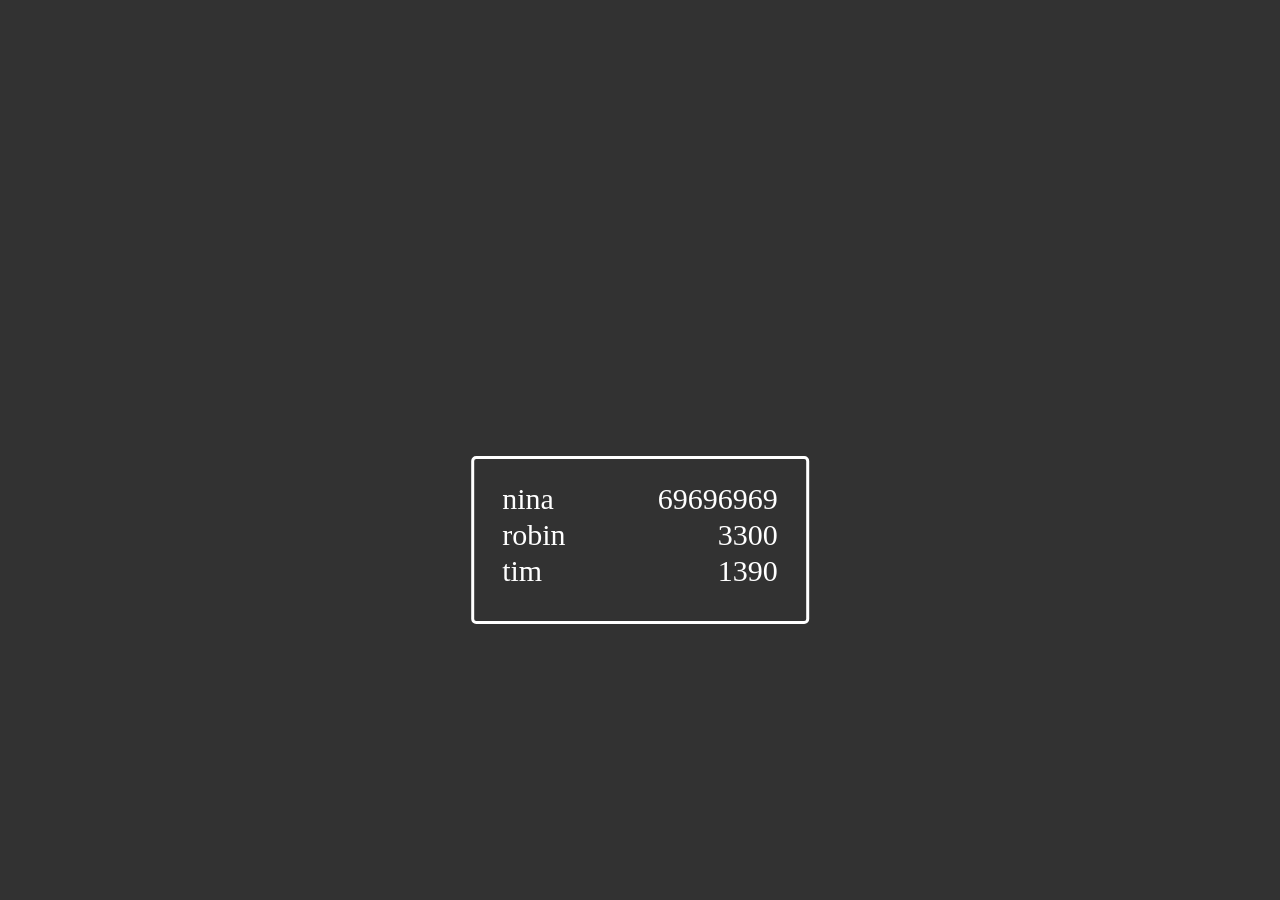
==== highscores.html @ 1fe894ef "highscore" ====
<!DOCTYPE html>
<html lang="en">
  <head>
    <meta charset="UTF-8" />
    <meta name="viewport" content="width=device-width, initial-scale=1.0" />
    <title>The Endless Run</title>
    <link rel="stylesheet" href="TemplateData/style3.css" />
  </head>
  <body>
    <div id="highscore-list">
      <table>
        <tr>
          <td>nina</td>
          <td>69696969</td>
        </tr>
        <tr>
          <td>robin</td>
          <td>3300</td>
        </tr>
        <tr>
          <td>tim</td>
          <td>1390</td>
        </tr>
      </table>
    </div>
  </body>
</html>
---- TemplateData/style3.css ----
body {
  padding: 0;
  margin: 0;
  height: 100%;
  background-color: rgb(50, 50, 50);
  overflow: hidden;
}

#highscore-list {
  position: absolute;
  left: 50%;
  top: 60%;
  transform: translate(-50%, -50%);
  width: 22%;
  max-height: 65%;
  border: solid;
  border-color: white;
  border-radius: 5px;
  padding: 20px 25px 30px 25px;
  color: white;
  display: flex;
}

#highscore-list table {
  width: 100%;
  font-size: 30px;
  align-self: center;
}
tr {
  display: flex;
  justify-content: space-between;
}
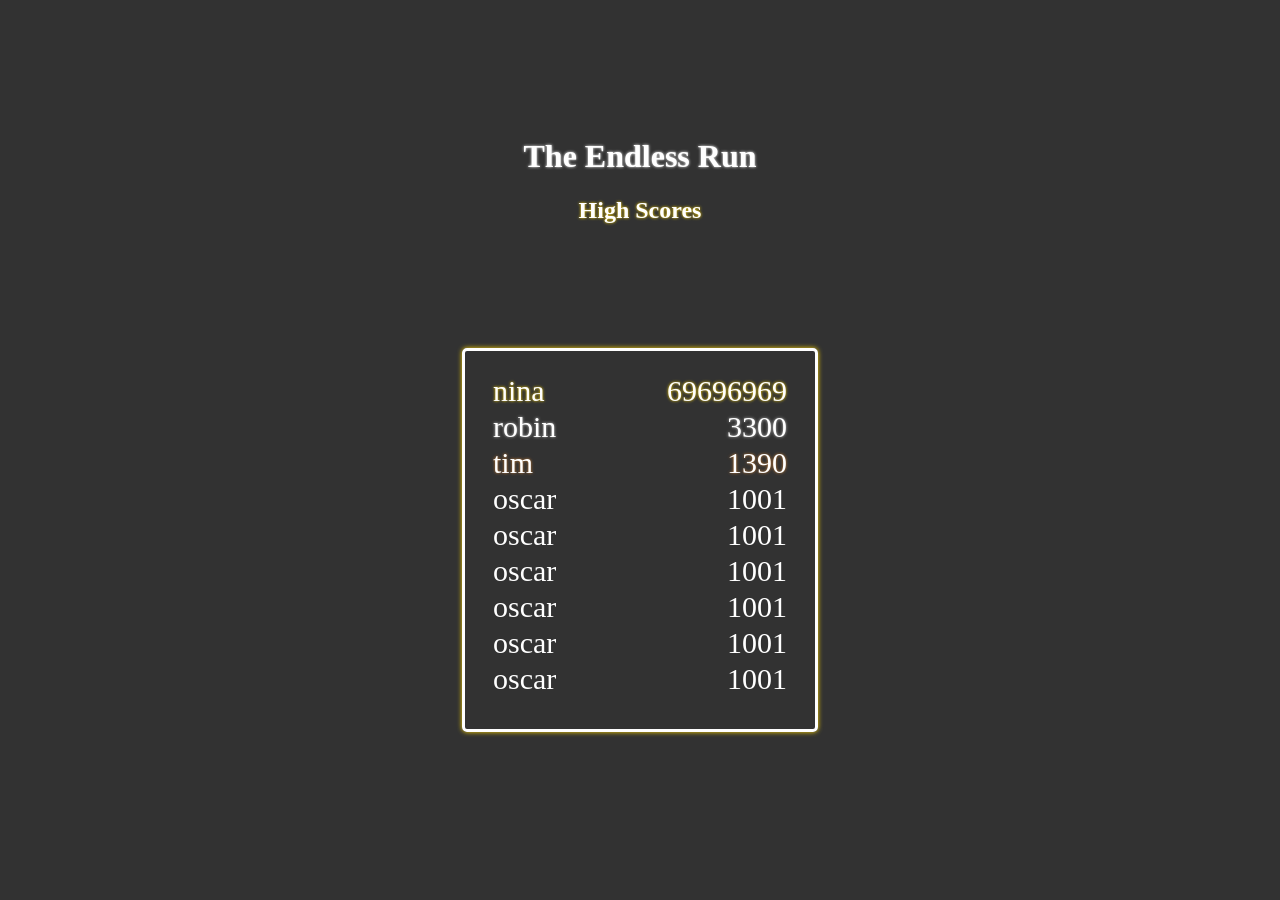
==== commit 3563acb6: "highscores 2.0" ====
--- a/highscores.html
+++ b/highscores.html
@@ -7,19 +7,47 @@
     <link rel="stylesheet" href="TemplateData/style3.css" />
   </head>
   <body>
+    <div id="title-text">
+      <h1>The Endless Run</h1>
+      <h2>High Scores</h2>
+    </div>
     <div id="highscore-list">
       <table>
         <tr>
-          <td>nina</td>
-          <td>69696969</td>
+          <td class="first-place">nina</td>
+          <td class="first-place">69696969</td>
         </tr>
         <tr>
-          <td>robin</td>
-          <td>3300</td>
+          <td class="second-place">robin</td>
+          <td class="second-place">3300</td>
         </tr>
         <tr>
-          <td>tim</td>
-          <td>1390</td>
+          <td class="third-place">tim</td>
+          <td class="third-place">1390</td>
+        </tr>
+        <tr>
+          <td>oscar</td>
+          <td>1001</td>
+        </tr>
+        <tr>
+          <td>oscar</td>
+          <td>1001</td>
+        </tr>
+        <tr>
+          <td>oscar</td>
+          <td>1001</td>
+        </tr>
+        <tr>
+          <td>oscar</td>
+          <td>1001</td>
+        </tr>
+        <tr>
+          <td>oscar</td>
+          <td>1001</td>
+        </tr>
+        <tr>
+          <td>oscar</td>
+          <td>1001</td>
         </tr>
       </table>
     </div>
--- a/TemplateData/style3.css
+++ b/TemplateData/style3.css
@@ -13,9 +13,11 @@
   transform: translate(-50%, -50%);
   width: 22%;
   max-height: 65%;
+  min-width: 300px;
   border: solid;
   border-color: white;
   border-radius: 5px;
+  box-shadow: gold 0px 0px 5px;
   padding: 20px 25px 30px 25px;
   color: white;
   display: flex;
@@ -30,3 +32,41 @@
   display: flex;
   justify-content: space-between;
 }
+
+h1 {
+  text-align: center;
+  color: white;
+  text-shadow: white 0px 0px 3px;
+}
+
+h2 {
+  text-align: center;
+  color: white;
+  text-shadow: gold 0px 0px 3px;
+}
+
+#title-text {
+  position: absolute;
+  left: 50%;
+  top: 20%;
+  transform: translate(-50%, -50%);
+}
+
+.first-place,
+.second-place,
+.third-place {
+  font-weight: 500;
+  font-size: 30px;
+}
+
+.first-place {
+  text-shadow: gold 0px 0px 3px;
+}
+
+.second-place {
+  text-shadow: silver 0px 0px 3px;
+}
+
+.third-place {
+  text-shadow: #cd7f32 0px 0px 3px;
+}
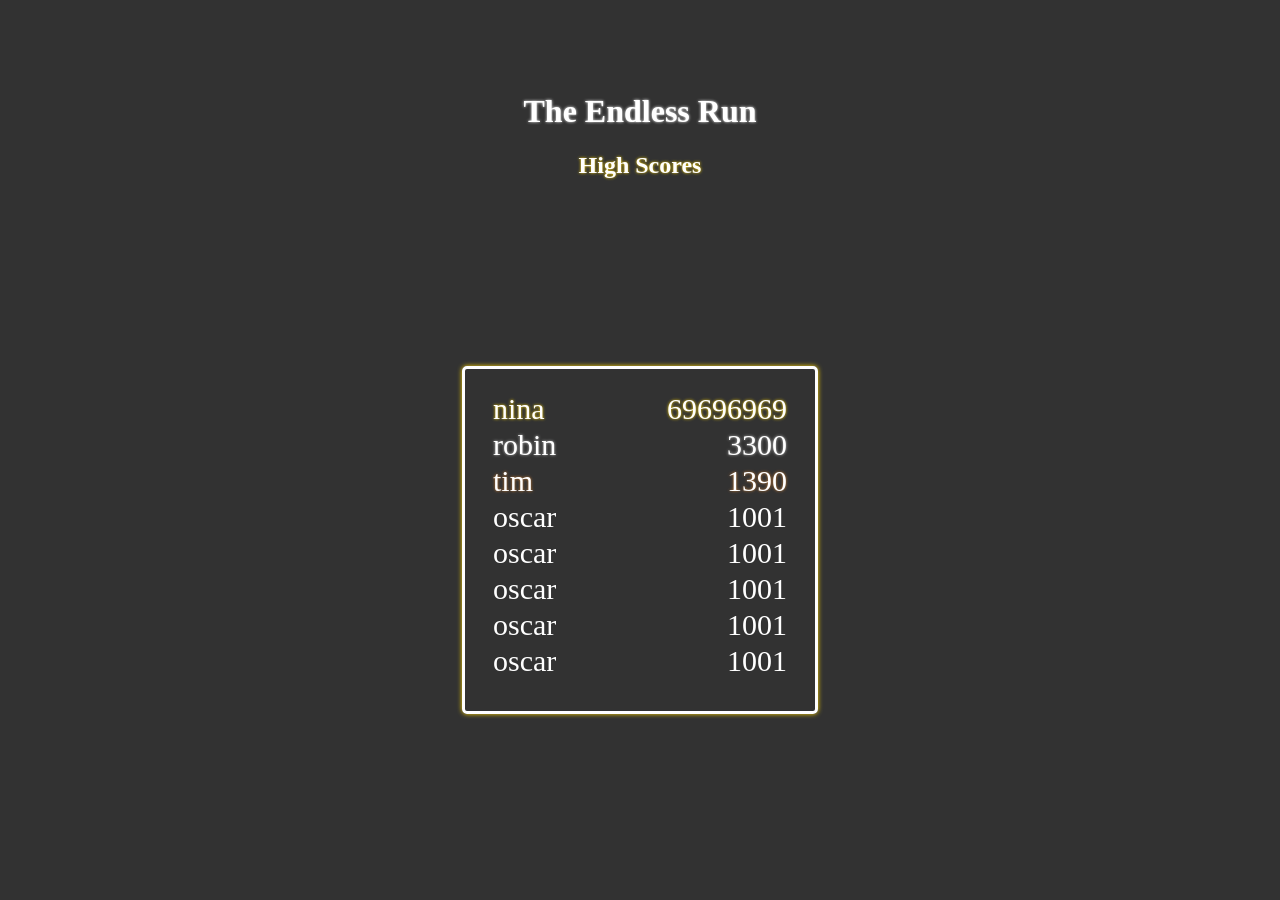
==== commit f4d0e2bb: ".." ====
--- a/highscores.html
+++ b/highscores.html
@@ -45,10 +45,6 @@
           <td>oscar</td>
           <td>1001</td>
         </tr>
-        <tr>
-          <td>oscar</td>
-          <td>1001</td>
-        </tr>
       </table>
     </div>
   </body>
--- a/TemplateData/style3.css
+++ b/TemplateData/style3.css
@@ -48,7 +48,7 @@
 #title-text {
   position: absolute;
   left: 50%;
-  top: 20%;
+  top: 15%;
   transform: translate(-50%, -50%);
 }
 
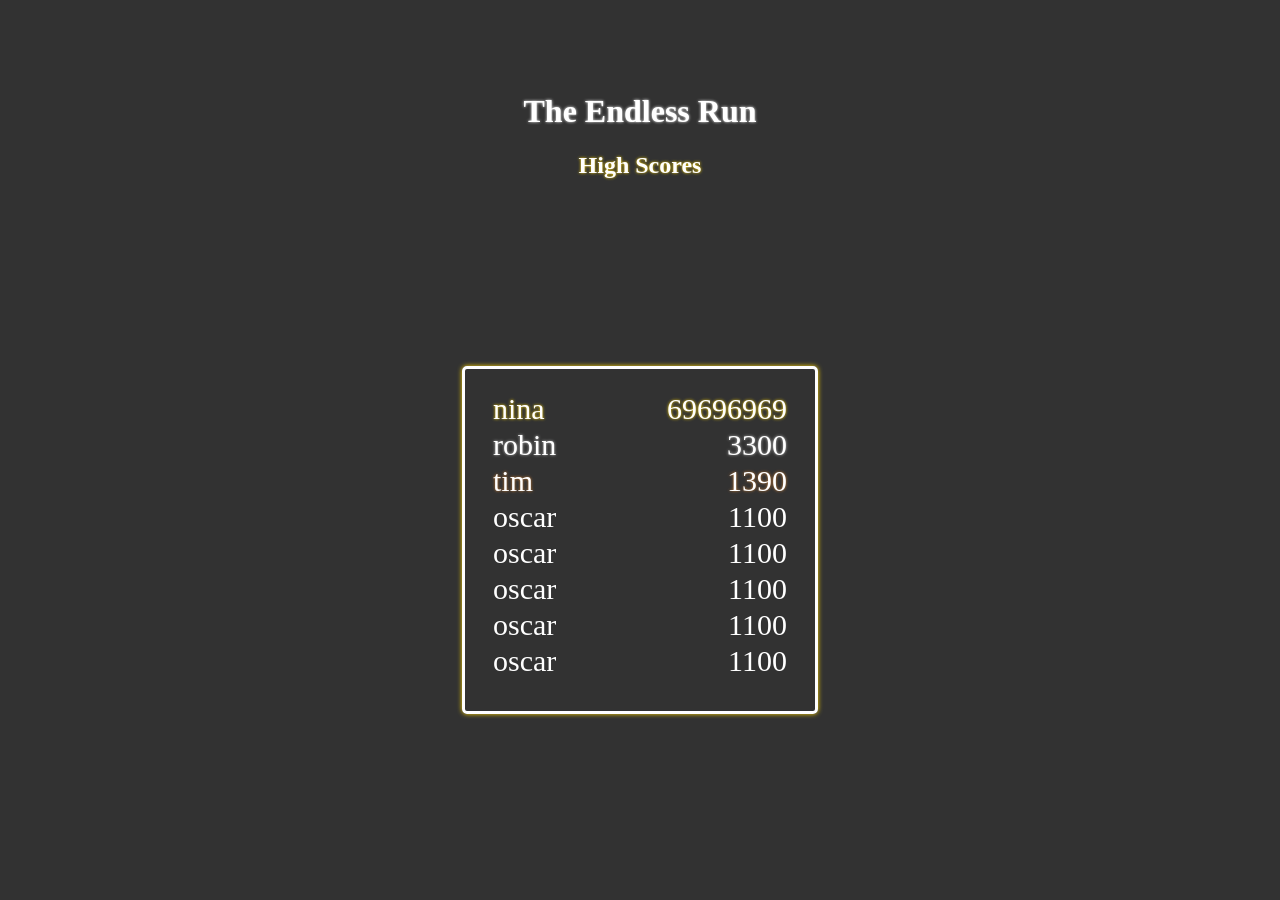
==== commit 0433acc5: "Update highscores.html" ====
--- a/highscores.html
+++ b/highscores.html
@@ -27,23 +27,23 @@
         </tr>
         <tr>
           <td>oscar</td>
-          <td>1001</td>
+          <td>1100</td>
         </tr>
         <tr>
           <td>oscar</td>
-          <td>1001</td>
+          <td>1100</td>
         </tr>
         <tr>
           <td>oscar</td>
-          <td>1001</td>
+          <td>1100</td>
         </tr>
         <tr>
           <td>oscar</td>
-          <td>1001</td>
+          <td>1100</td>
         </tr>
         <tr>
           <td>oscar</td>
-          <td>1001</td>
+          <td>1100</td>
         </tr>
       </table>
     </div>
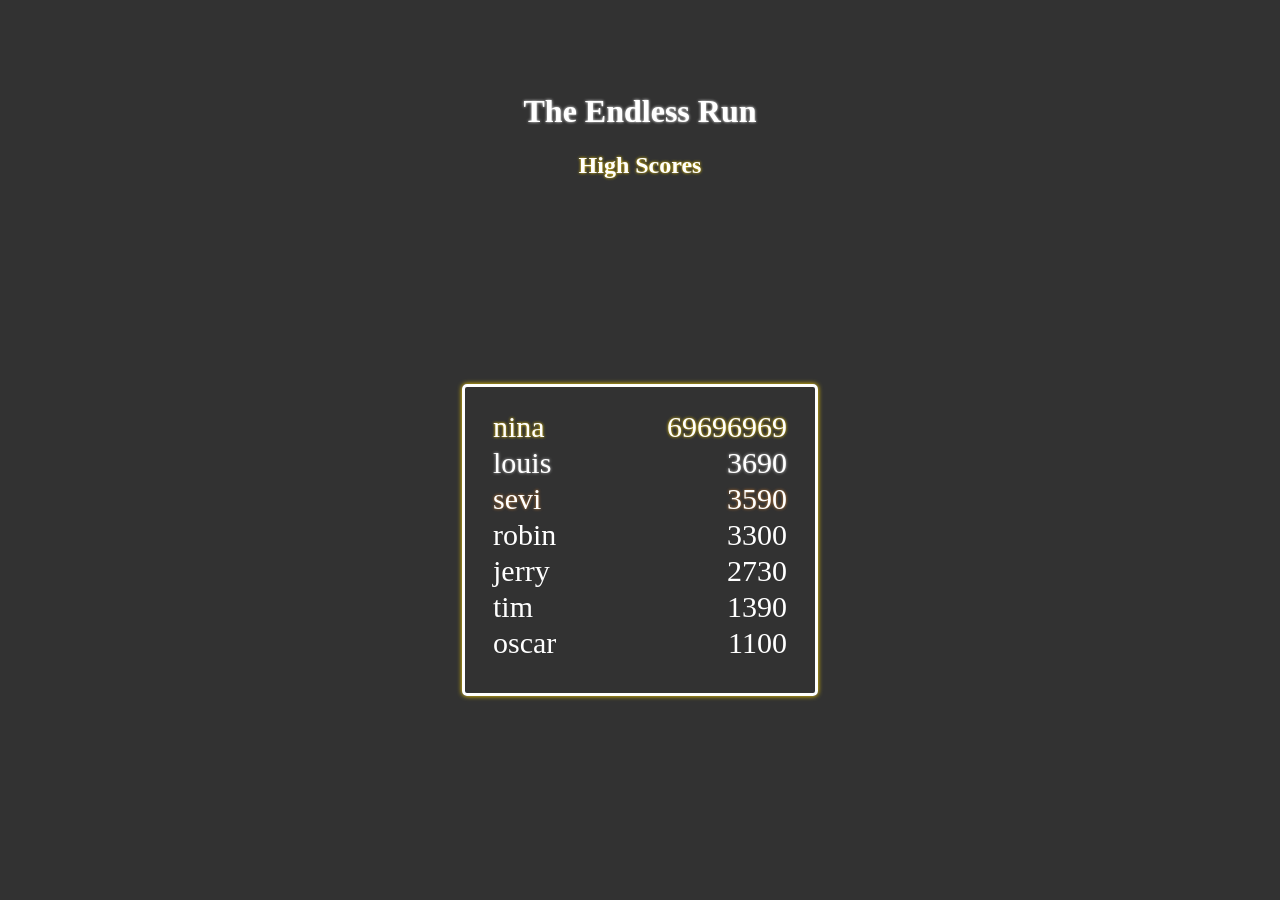
==== commit 829cf925: "highscores" ====
--- a/highscores.html
+++ b/highscores.html
@@ -18,28 +18,24 @@
           <td class="first-place">69696969</td>
         </tr>
         <tr>
-          <td class="second-place">robin</td>
-          <td class="second-place">3300</td>
+          <td class="second-place">louis</td>
+          <td class="second-place">3690</td>
         </tr>
         <tr>
-          <td class="third-place">tim</td>
-          <td class="third-place">1390</td>
+          <td class="third-place">sevi</td>
+          <td class="third-place">3590</td>
         </tr>
         <tr>
-          <td>oscar</td>
-          <td>1100</td>
+          <td>robin</td>
+          <td>3300</td>
         </tr>
         <tr>
-          <td>oscar</td>
-          <td>1100</td>
+          <td>jerry</td>
+          <td>2730</td>
         </tr>
         <tr>
-          <td>oscar</td>
-          <td>1100</td>
-        </tr>
-        <tr>
-          <td>oscar</td>
-          <td>1100</td>
+          <td>tim</td>
+          <td>1390</td>
         </tr>
         <tr>
           <td>oscar</td>
